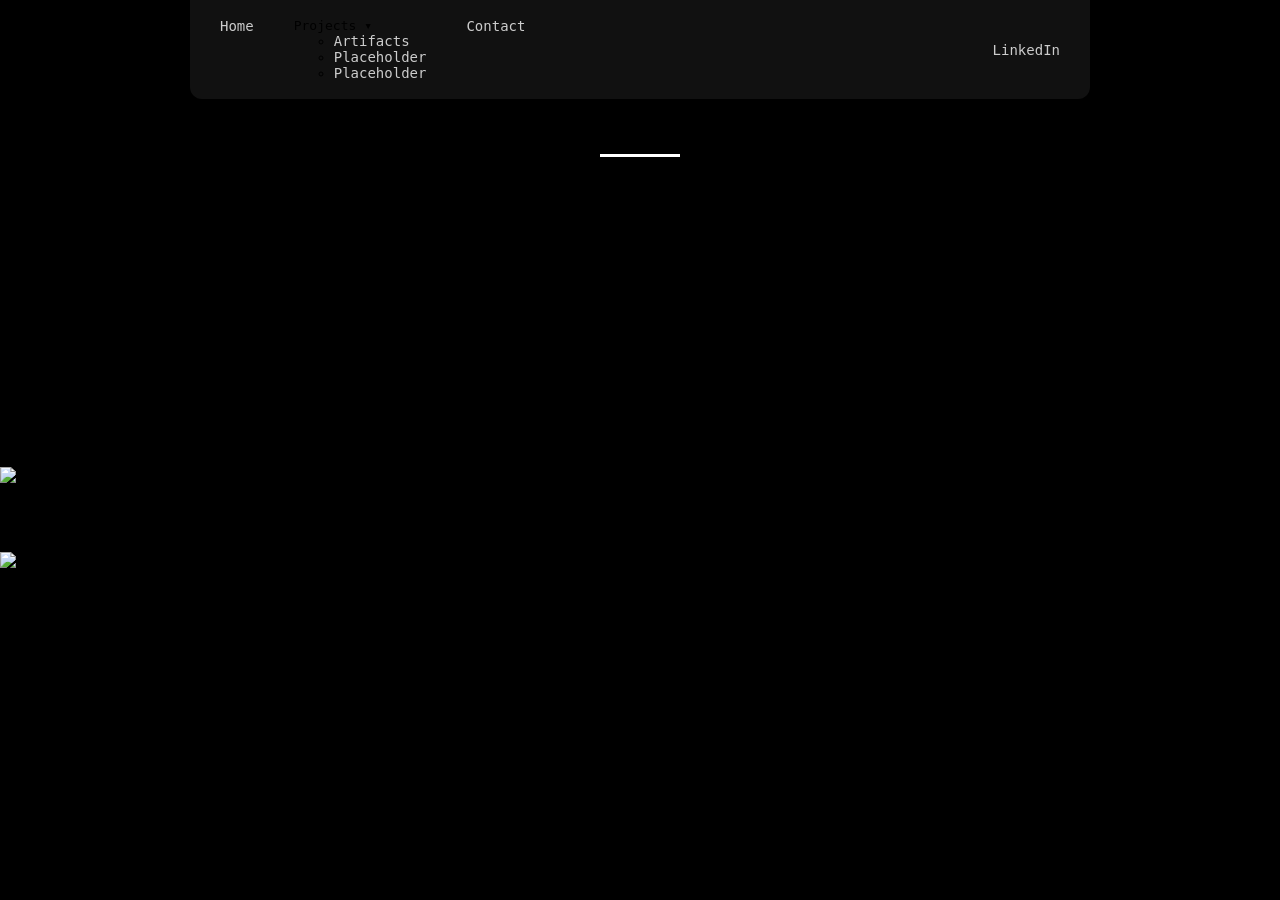
==== Artifact1.html @ 31c11612 "Create Artifact1.html" ====
<!DOCTYPE html>
<html lang="en">

<head>
    <meta charset="UTF-8">
    <meta name="viewport" content="width=device-width, initial-scale=1.0">
    <title>Artifacts</title>
    <link rel="stylesheet" href="style.css">
</head>

<body>

<header class="header fade-in fade-delay-1">
    <nav class="nav">

        <button class="hamburger" aria-label="Toggle Menu">&#9776;</button>

        <ul class="nav-links">
            <li><a href="Home.html">Home</a></li>

            <li class="dropdown">
                <span class="dropdown-toggle">Projects ▾</span>

                <ul class="dropdown-menu">
                    <li><a href="Artifact1.html">Artifacts</a></li>
                    <li><a href="Projects.html?filter=data">Placeholder</a></li>
                    <li><a href="Projects.html?filter=other">Placeholder</a></li>
                </ul>
            </li>

            <li><a href="Contact.html">Contact</a></li>
        </ul>

        <div class="social">
            <a href="https://www.linkedin.com/in/parker-tincher/" target="_blank" rel="noopener noreferrer">
                LinkedIn
            </a>
        </div>

    </nav>
</header>

<main>
    <section class="artifacts-section fade-in fade-delay-2">
        <h1 class="artifacts-title">Code Artifacts</h1>
        <div class="title-divider"></div>

        <div class="artifacts-grid">

            <div class="artifact-box">
                <div class="artifact-video">
                    <iframe 
                        src="https://www.youtube.com/embed/8gyI6M2ciyw"
                        title="Website Demo"
                        frameborder="0"
                        allow="accelerometer; autoplay; clipboard-write; encrypted-media; gyroscope; picture-in-picture; web-share"
                        allowfullscreen>
                    </iframe>
                </div>

                <p class="artifact-subtitle">Demonstration of basic CSS + HTML</p>
                <p class="artifact-credit">Written by Parker Tincher</p>

                <p class="artifact-description">
                    Program made in Visual Studio. This artifact shows basic HTML/CSS skills,
                    including basic use of Java Script and website hosting.
                </p>
            </div>

            <div class="artifact-box">
                <img src="artifact2.png" alt="Artifact#2" class="artifact-image">

                <p class="artifact-subtitle"></p>
                <p class="artifact-credit">Written by Parker Tincher</p>

                <p class="artifact-description">
                    Placeholder
                </p>
            </div>

            <div class="artifact-box">
                <img src="artifact3.png" alt="Artifact#3" class="artifact-image">

                <p class="artifact-subtitle"></p>
                <p class="artifact-credit">Written by Parker Tincher</p>

                <p class="artifact-description">
                    Placeholder
                </p>
            </div>

        </div>
    </section>
</main>

<script src="script.js"></script>

</body>
</html>
---- style.css ----
/* ======================= */
/* GLOBAL */
/* ======================= */

* {
    box-sizing: border-box;
}

html, body {
    overflow-x: hidden;
}

body {
    margin: 0;
    font-family: monospace;
    background: #000;
}

/* ======================= */
/* HEADER + NAV */
/* ======================= */

.header {
    width: 100%;
}

.nav {
    display: flex;
    justify-content: space-between;
    align-items: center;
    background: #111;
    padding: 18px 30px;
    border-radius: 0 0 12px 12px;
    max-width: 900px;
    margin: auto;
    position: relative;
}

.nav-links {
    list-style: none;
    display: flex;
    gap: 40px;
    margin: 0;
    padding: 0;
}

.nav-links a,
.social a {
    color: #ccc;
    text-decoration: none;
    font-size: 14px;
}

.nav-links a:hover,
.social a:hover {
    color: white;
}

.social {
    display: flex;
    gap: 20px;
}

.hamburger {
    display: none;
    font-size: 26px;
    background: none;
    border: none;
    color: white;
    cursor: pointer;
}

/* ======================= */
/* HERO SECTION */
/* ======================= */

.hero {
    max-width: 1100px;
    margin: 100px auto 0 auto;
    display: flex;
    align-items: center;
    justify-content: space-between;
    padding: 100px 60px;
}

.hero-text {
    max-width: 500px;
}

.hero-text h1 {
    font-size: 48px;
    color: white;
    margin-bottom: 20px;
}

.hero-text p {
    color: #aaa;
    line-height: 1.6;
    margin-bottom: 30px;
}

.hero-image img {
    width: 400px;
    height: 400px;
    border-radius: 50%;
    object-fit: cover;
}

/* ======================= */
/* CONTACT SECTION */
/* ======================= */

.contact {
    background: white;
    padding: 100px 20px;
    margin-top: 120px;
}

.contact-container {
    max-width: 900px;
    margin: 0 auto;
    text-align: center;
}

.contact h2 {
    font-size: 36px;
    margin-bottom: 20px;
    color: black;
}

.contact p {
    margin-bottom: 40px;
    color: #444;
}

.email-link {
    display: inline-block;
    font-size: 20px;
    color: black;
    text-decoration: none;
    font-weight: bold;
    border-bottom: 2px solid black;
    padding-bottom: 4px;
}

.email-link:hover {
    color: #555;
    border-color: #555;
}

/* ======================= */
/* FOOTER */
/* ======================= */

.footer {
    background: white;
    text-align: center;
    padding: 40px 20px;
    border-top: 1px solid #ddd;
}

.kent-logo {
    width: 120px;
    height: auto;
    opacity: 0.9;
}

/* ======================= */
/* PROJECTS */
/* ======================= */

.projects-section {
    padding: 100px 20px;
    text-align: center;
}

.projects-title {
    font-size: 42px;
    color: white;
    margin-bottom: 10px;
}

.title-divider {
    width: 80px;
    height: 3px;
    background: white;
    margin: 0 auto 60px auto;
}

.projects-container {
    display: flex;
    justify-content: center;
    gap: 40px;
    flex-wrap: wrap;
}

.project-card {
    background: white;
    color: black;
    padding: 30px;
    border-radius: 12px;
    width: 100%;
    max-width: 350px;

    display: flex;
    flex-direction: column;
    align-items: center;
    text-align: center;

    opacity: 0;
    transform: translateY(20px);
    animation: fadeInUp 0.8s ease forwards;
}

.project-card video {
    width: 100%;
    height: auto;
    aspect-ratio: 1 / 1;
    object-fit: cover;
    border-radius: 8px;
    margin-top: 15px;
}

/* ======================= */
/* ANIMATIONS */
/* ======================= */

.fade-in {
    opacity: 0;
    transform: translateY(20px);
    animation: fadeUp 0.8s ease forwards;
}

.fade-delay-1 { animation-delay: 0.2s; }
.fade-delay-2 { animation-delay: 0.4s; }
.fade-delay-3 { animation-delay: 0.6s; }
.fade-delay-4 { animation-delay: 0.8s; }

@keyframes fadeUp {
    from { opacity: 0; transform: translateY(20px); }
    to { opacity: 1; transform: translateY(0); }
}

@keyframes fadeInUp {
    from { opacity: 0; transform: translateY(20px); }
    to { opacity: 1; transform: translateY(0); }
}

/* ======================= */
/* MOBILE */
/* ======================= */

@media (max-width: 768px) {

    /* HERO */

    .hero {
        flex-direction: column;
        align-items: center;
        text-align: center;
        margin: 40px auto 0 auto;
        padding: 40px 20px;
        gap: 30px;
    }

    .hero-text {
        max-width: 100%;
    }

    .hero-text h1 {
        font-size: 30px;
    }

    .hero-text p {
        font-size: 15px;
    }

    .hero-image img {
        width: 200px;
        height: 200px;
    }

    /* NAV */

    .hamburger {
        display: block;
    }

    .nav-links {
        display: none;
        flex-direction: column;
        position: absolute;
        top: 65px;
        left: 0;
        width: 100%;
        background: #111;
        padding: 20px 0;
        gap: 20px;
        text-align: center;
    }

    .nav-links.active {
        display: flex;
    }

    .social {
        display: none;
    }

    /* PROJECTS */

    .projects-section {
        padding: 60px 20px;
    }

    .projects-title {
        font-size: 28px;
    }

    .projects-container {
        flex-direction: column;
        align-items: center;
        gap: 30px;
    }

    .project-card {
        max-width: 90%;
    }

    /* CONTACT */

    .contact {
        padding: 60px 20px;
        margin-top: 80px;
    }

    .contact h2 {
        font-size: 28px;
    }

    .game-container iframe{
    width:90%;
    max-width:600px;
    }

    .back{
    margin-top:40px;
    color:white;
    text-decoration:none;
    font-size:18px;
    padding:12px 20px;
    display:inline-block;
    }

}
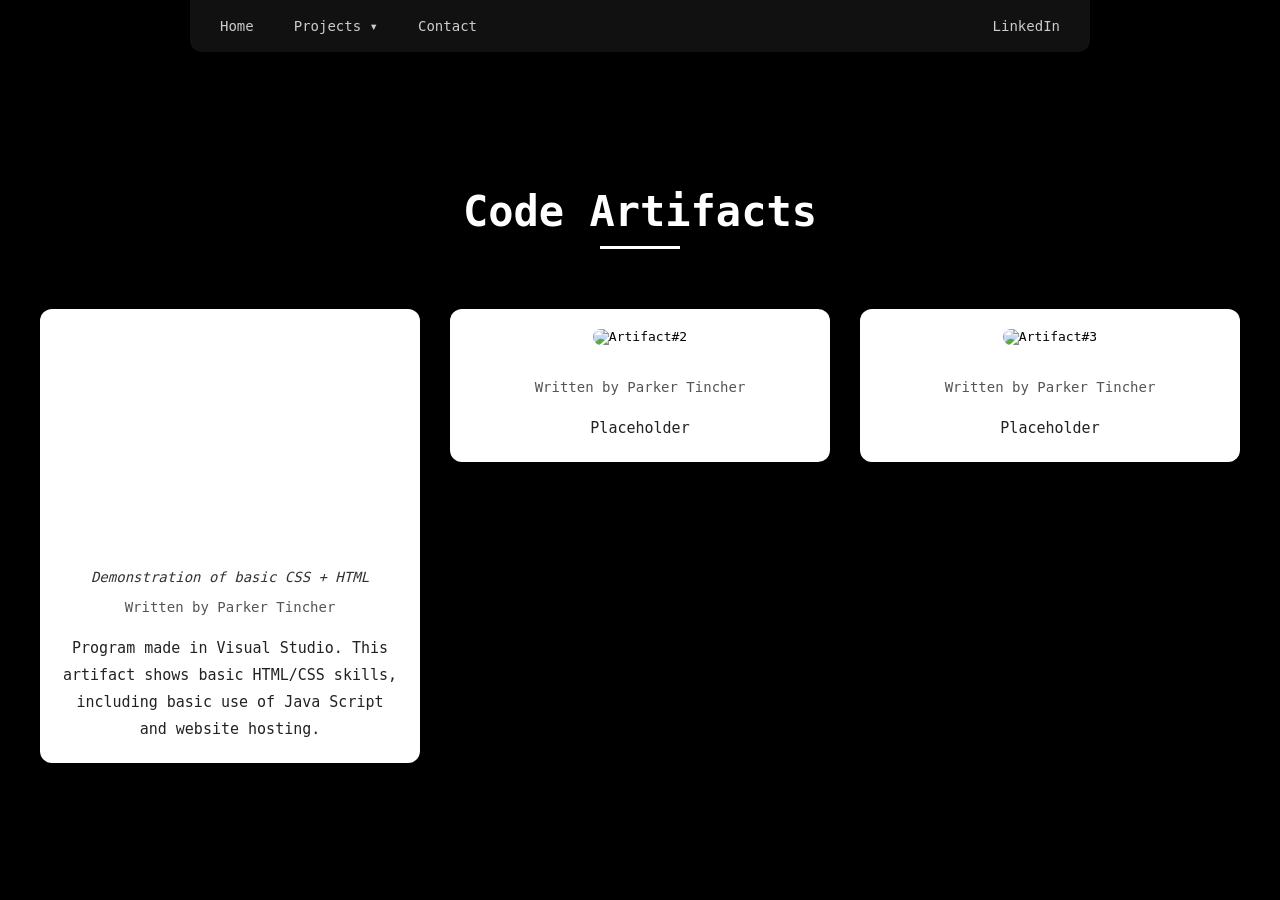
==== commit cb6e8c42: "Add files via upload" ====
--- a/Artifact1.html
+++ b/Artifact1.html
@@ -1,99 +1,99 @@
-<!DOCTYPE html>
-<html lang="en">
-
-<head>
-    <meta charset="UTF-8">
-    <meta name="viewport" content="width=device-width, initial-scale=1.0">
-    <title>Artifacts</title>
-    <link rel="stylesheet" href="style.css">
-</head>
-
-<body>
-
-<header class="header fade-in fade-delay-1">
-    <nav class="nav">
-
-        <button class="hamburger" aria-label="Toggle Menu">&#9776;</button>
-
-        <ul class="nav-links">
-            <li><a href="Home.html">Home</a></li>
-
-            <li class="dropdown">
-                <span class="dropdown-toggle">Projects ▾</span>
-
-                <ul class="dropdown-menu">
-                    <li><a href="Artifact1.html">Artifacts</a></li>
-                    <li><a href="Projects.html?filter=data">Placeholder</a></li>
-                    <li><a href="Projects.html?filter=other">Placeholder</a></li>
-                </ul>
-            </li>
-
-            <li><a href="Contact.html">Contact</a></li>
-        </ul>
-
-        <div class="social">
-            <a href="https://www.linkedin.com/in/parker-tincher/" target="_blank" rel="noopener noreferrer">
-                LinkedIn
-            </a>
-        </div>
-
-    </nav>
-</header>
-
-<main>
-    <section class="artifacts-section fade-in fade-delay-2">
-        <h1 class="artifacts-title">Code Artifacts</h1>
-        <div class="title-divider"></div>
-
-        <div class="artifacts-grid">
-
-            <div class="artifact-box">
-                <div class="artifact-video">
-                    <iframe 
-                        src="https://www.youtube.com/embed/8gyI6M2ciyw"
-                        title="Website Demo"
-                        frameborder="0"
-                        allow="accelerometer; autoplay; clipboard-write; encrypted-media; gyroscope; picture-in-picture; web-share"
-                        allowfullscreen>
-                    </iframe>
-                </div>
-
-                <p class="artifact-subtitle">Demonstration of basic CSS + HTML</p>
-                <p class="artifact-credit">Written by Parker Tincher</p>
-
-                <p class="artifact-description">
-                    Program made in Visual Studio. This artifact shows basic HTML/CSS skills,
-                    including basic use of Java Script and website hosting.
-                </p>
-            </div>
-
-            <div class="artifact-box">
-                <img src="artifact2.png" alt="Artifact#2" class="artifact-image">
-
-                <p class="artifact-subtitle"></p>
-                <p class="artifact-credit">Written by Parker Tincher</p>
-
-                <p class="artifact-description">
-                    Placeholder
-                </p>
-            </div>
-
-            <div class="artifact-box">
-                <img src="artifact3.png" alt="Artifact#3" class="artifact-image">
-
-                <p class="artifact-subtitle"></p>
-                <p class="artifact-credit">Written by Parker Tincher</p>
-
-                <p class="artifact-description">
-                    Placeholder
-                </p>
-            </div>
-
-        </div>
-    </section>
-</main>
-
-<script src="script.js"></script>
-
-</body>
-</html>
+<!DOCTYPE html>
+<html lang="en">
+
+<head>
+    <meta charset="UTF-8">
+    <meta name="viewport" content="width=device-width, initial-scale=1.0">
+    <title>Artifacts</title>
+    <link rel="stylesheet" href="style.css">
+</head>
+
+<body>
+
+<header class="header fade-in fade-delay-1">
+    <nav class="nav">
+
+        <button class="hamburger" aria-label="Toggle Menu">&#9776;</button>
+
+        <ul class="nav-links">
+            <li><a href="Home.html">Home</a></li>
+
+            <li class="dropdown">
+                <span class="dropdown-toggle">Projects ▾</span>
+
+                <ul class="dropdown-menu">
+                    <li><a href="Artifact1.html">Artifacts</a></li>
+                    <li><a href="Projects.html?filter=data">Placeholder</a></li>
+                    <li><a href="Projects.html?filter=other">Placeholder</a></li>
+                </ul>
+            </li>
+
+            <li><a href="Contact.html">Contact</a></li>
+        </ul>
+
+        <div class="social">
+            <a href="https://www.linkedin.com/in/parker-tincher/" target="_blank" rel="noopener noreferrer">
+                LinkedIn
+            </a>
+        </div>
+
+    </nav>
+</header>
+
+<main>
+    <section class="artifacts-section fade-in fade-delay-2">
+        <h1 class="artifacts-title">Code Artifacts</h1>
+        <div class="title-divider"></div>
+
+        <div class="artifacts-grid">
+
+            <div class="artifact-box">
+                <div class="artifact-video">
+                    <iframe 
+                        src="https://www.youtube.com/embed/8gyI6M2ciyw"
+                        title="Website Demo"
+                        frameborder="0"
+                        allow="accelerometer; autoplay; clipboard-write; encrypted-media; gyroscope; picture-in-picture; web-share"
+                        allowfullscreen>
+                    </iframe>
+                </div>
+
+                <p class="artifact-subtitle">Demonstration of basic CSS + HTML</p>
+                <p class="artifact-credit">Written by Parker Tincher</p>
+
+                <p class="artifact-description">
+                    Program made in Visual Studio. This artifact shows basic HTML/CSS skills,
+                    including basic use of Java Script and website hosting.
+                </p>
+            </div>
+
+            <div class="artifact-box">
+                <img src="artifact2.png" alt="Artifact#2" class="artifact-image">
+
+                <p class="artifact-subtitle"></p>
+                <p class="artifact-credit">Written by Parker Tincher</p>
+
+                <p class="artifact-description">
+                    Placeholder
+                </p>
+            </div>
+
+            <div class="artifact-box">
+                <img src="artifact3.png" alt="Artifact#3" class="artifact-image">
+
+                <p class="artifact-subtitle"></p>
+                <p class="artifact-credit">Written by Parker Tincher</p>
+
+                <p class="artifact-description">
+                    Placeholder
+                </p>
+            </div>
+
+        </div>
+    </section>
+</main>
+
+<script src="script.js"></script>
+
+</body>
+</html>
--- a/style.css
+++ b/style.css
@@ -1,6 +1,4 @@
-/* ======================= */
 /* GLOBAL */
-/* ======================= */
 
 * {
     box-sizing: border-box;
@@ -16,12 +14,12 @@
     background: #000;
 }
 
-/* ======================= */
 /* HEADER + NAV */
-/* ======================= */
 
 .header {
     width: 100%;
+    position: relative;
+    z-index: 1000;
 }
 
 .nav {
@@ -34,6 +32,7 @@
     max-width: 900px;
     margin: auto;
     position: relative;
+    z-index: 1001;
 }
 
 .nav-links {
@@ -70,9 +69,133 @@
     cursor: pointer;
 }
 
-/* ======================= */
+/* DROPDOWN */
+
+.dropdown {
+    position: relative;
+}
+
+.dropdown-toggle {
+    color: #ccc;
+    cursor: pointer;
+    font-size: 14px;
+}
+
+.dropdown-toggle:hover {
+    color: white;
+}
+
+.dropdown-menu {
+    position: absolute;
+    top: 35px;
+    left: 0;
+    background: #111;
+    list-style: none;
+    padding: 10px 0;
+    margin: 0;
+    display: none;
+    flex-direction: column;
+    min-width: 160px;
+    border-radius: 8px;
+    z-index: 2000;
+}
+
+.dropdown.active .dropdown-menu {
+    display: flex;
+}
+
+.dropdown-menu li {
+    padding: 10px 20px;
+}
+
+.dropdown-menu a {
+    color: #ccc;
+    text-decoration: none;
+    display: block;
+}
+
+.dropdown-menu a:hover {
+    color: white;
+}
+
+/* ARTIFACTS PAGE */
+
+.artifacts-section {
+    padding: 100px 20px;
+    text-align: center;
+    position: relative;
+    z-index: 1;
+}
+
+.artifacts-title {
+    font-size: 42px;
+    color: white;
+    margin-bottom: 10px;
+}
+
+.artifacts-grid {
+    max-width: 1200px;
+    margin: 0 auto;
+    display: grid;
+    grid-template-columns: repeat(3, 1fr);
+    gap: 30px;
+    align-items: start;
+}
+
+.artifact-box {
+    background: white;
+    color: black;
+    border-radius: 12px;
+    padding: 20px;
+    text-align: center;
+    box-shadow: 0 4px 20px rgba(0, 0, 0, 0.15);
+}
+
+.artifact-image {
+    width: 100%;
+    height: 220px;
+    object-fit: cover;
+    border-radius: 10px;
+    margin-bottom: 20px;
+}
+
+.artifact-video iframe {
+    width: 100%;
+    height: 220px;
+    border-radius: 10px;
+    object-fit: cover;
+    margin-bottom: 20px;
+}
+
+.artifact-video {
+    width: 100%;
+    height: 220px;
+    overflow: hidden;
+    border-radius: 10px;
+    margin-bottom: 20px;
+}
+
+.artifact-subtitle {
+    font-size: 14px;
+    font-style: italic;
+    margin-bottom: 12px;
+    color: #333;
+}
+
+.artifact-credit {
+    font-size: 14px;
+    margin-bottom: 20px;
+    color: #555;
+}
+
+.artifact-description {
+    font-size: 15px;
+    line-height: 1.8;
+    color: #222;
+    margin: 0;
+}
+
 /* HERO SECTION */
-/* ======================= */
 
 .hero {
     max-width: 1100px;
@@ -106,9 +229,7 @@
     object-fit: cover;
 }
 
-/* ======================= */
 /* CONTACT SECTION */
-/* ======================= */
 
 .contact {
     background: white;
@@ -148,9 +269,7 @@
     border-color: #555;
 }
 
-/* ======================= */
 /* FOOTER */
-/* ======================= */
 
 .footer {
     background: white;
@@ -165,9 +284,7 @@
     opacity: 0.9;
 }
 
-/* ======================= */
 /* PROJECTS */
-/* ======================= */
 
 .projects-section {
     padding: 100px 20px;
@@ -201,12 +318,10 @@
     border-radius: 12px;
     width: 100%;
     max-width: 350px;
-
     display: flex;
     flex-direction: column;
     align-items: center;
     text-align: center;
-
     opacity: 0;
     transform: translateY(20px);
     animation: fadeInUp 0.8s ease forwards;
@@ -221,9 +336,7 @@
     margin-top: 15px;
 }
 
-/* ======================= */
 /* ANIMATIONS */
-/* ======================= */
 
 .fade-in {
     opacity: 0;
@@ -246,13 +359,28 @@
     to { opacity: 1; transform: translateY(0); }
 }
 
-/* ======================= */
 /* MOBILE */
-/* ======================= */
+
+@media (max-width: 900px) {
+    .artifacts-grid {
+        grid-template-columns: 1fr;
+    }
+
+    .artifact-box {
+        max-width: 90%;
+        margin: 0 auto;
+    }
+
+    .artifact-image {
+        height: 200px;
+    }
+
+    .artifacts-title {
+        font-size: 30px;
+    }
+}
 
 @media (max-width: 768px) {
-
-    /* HERO */
 
     .hero {
         flex-direction: column;
@@ -279,8 +407,6 @@
         width: 200px;
         height: 200px;
     }
-
-    /* NAV */
 
     .hamburger {
         display: block;
@@ -307,7 +433,15 @@
         display: none;
     }
 
-    /* PROJECTS */
+    .dropdown-menu {
+        position: static;
+        width: 100%;
+        min-width: unset;
+        background: #111;
+        border-radius: 0;
+        padding: 10px 0;
+        z-index: 2000;
+    }
 
     .projects-section {
         padding: 60px 20px;
@@ -327,8 +461,6 @@
         max-width: 90%;
     }
 
-    /* CONTACT */
-
     .contact {
         padding: 60px 20px;
         margin-top: 80px;
@@ -338,18 +470,25 @@
         font-size: 28px;
     }
 
-    .game-container iframe{
-    width:90%;
-    max-width:600px;
-    }
-
-    .back{
-    margin-top:40px;
-    color:white;
-    text-decoration:none;
-    font-size:18px;
-    padding:12px 20px;
-    display:inline-block;
-    }
-
-}
+    .artifacts-section {
+        padding: 60px 20px;
+    }
+
+    .artifact-image {
+        height: 200px;
+    }
+
+    .game-container iframe {
+        width: 90%;
+        max-width: 600px;
+    }
+
+    .back {
+        margin-top: 40px;
+        color: white;
+        text-decoration: none;
+        font-size: 18px;
+        padding: 12px 20px;
+        display: inline-block;
+    }
+}
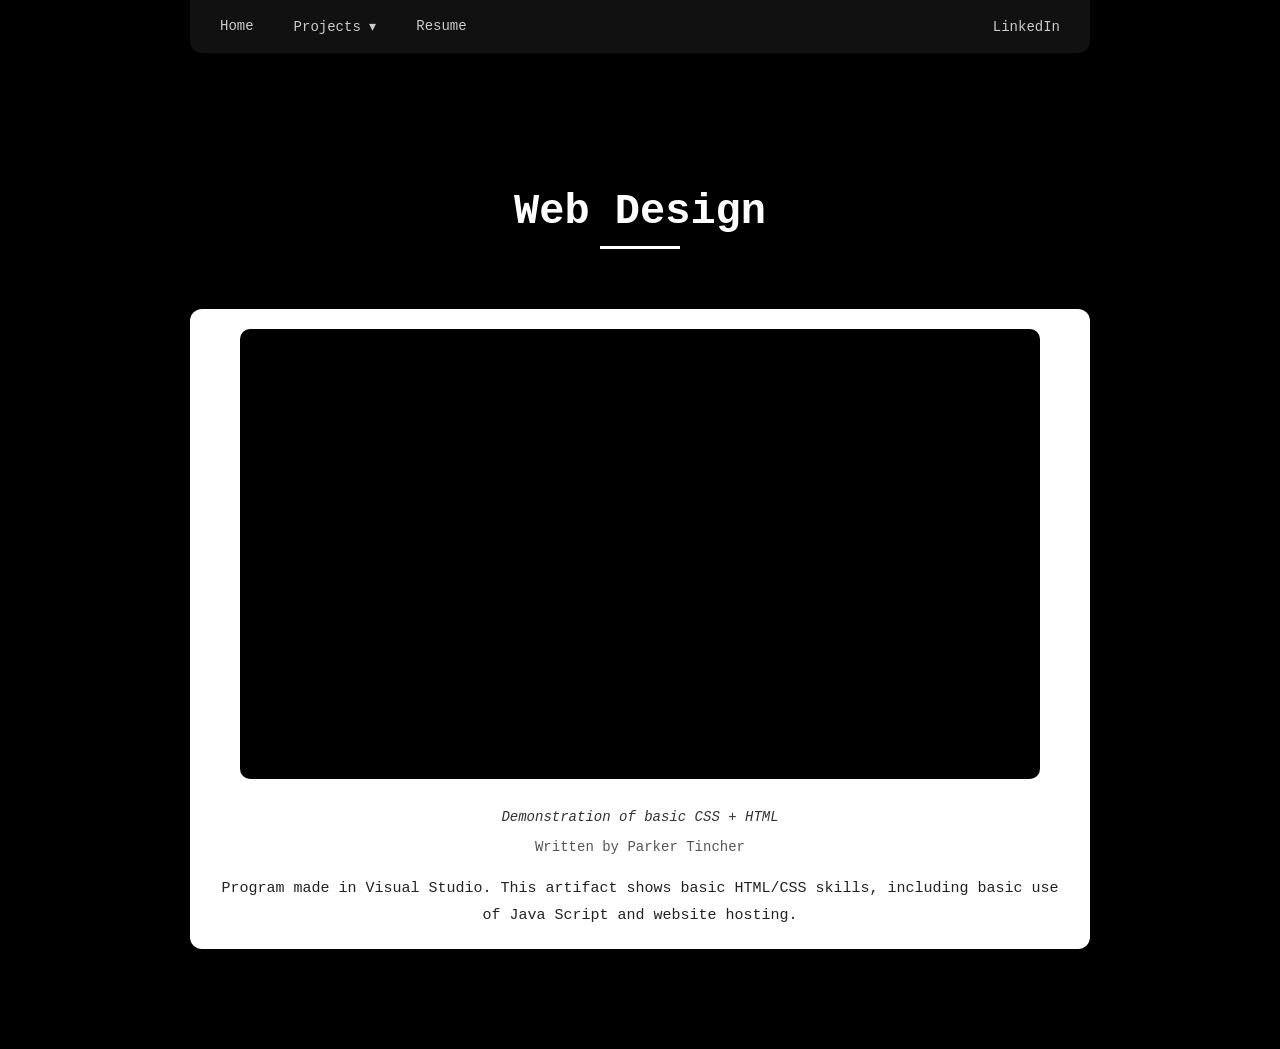
==== commit 27f41172: "Add files via upload" ====
--- a/Artifact1.html
+++ b/Artifact1.html
@@ -22,13 +22,13 @@
                 <span class="dropdown-toggle">Projects ▾</span>
 
                 <ul class="dropdown-menu">
-                    <li><a href="Artifact1.html">Artifacts</a></li>
-                    <li><a href="Projects.html?filter=data">Placeholder</a></li>
-                    <li><a href="Projects.html?filter=other">Placeholder</a></li>
+                    <li><a href="Artifact1.html">Web Development</a></li>
+                    <li><a href="Artifact2.html">C# Password Generator</a></li>
+                    <li><a href="Artifact3.html">Access Database</a></li>
                 </ul>
             </li>
 
-            <li><a href="Contact.html">Contact</a></li>
+            <li><a href="Contact.html">Resume</a></li>
         </ul>
 
         <div class="social">
@@ -42,7 +42,7 @@
 
 <main>
     <section class="artifacts-section fade-in fade-delay-2">
-        <h1 class="artifacts-title">Code Artifacts</h1>
+        <h1 class="artifacts-title">Web Design</h1>
         <div class="title-divider"></div>
 
         <div class="artifacts-grid">
@@ -52,8 +52,7 @@
                     <iframe 
                         src="https://www.youtube.com/embed/8gyI6M2ciyw"
                         title="Website Demo"
-                        frameborder="0"
-                        allow="accelerometer; autoplay; clipboard-write; encrypted-media; gyroscope; picture-in-picture; web-share"
+
                         allowfullscreen>
                     </iframe>
                 </div>
@@ -67,28 +66,6 @@
                 </p>
             </div>
 
-            <div class="artifact-box">
-                <img src="artifact2.png" alt="Artifact#2" class="artifact-image">
-
-                <p class="artifact-subtitle"></p>
-                <p class="artifact-credit">Written by Parker Tincher</p>
-
-                <p class="artifact-description">
-                    Placeholder
-                </p>
-            </div>
-
-            <div class="artifact-box">
-                <img src="artifact3.png" alt="Artifact#3" class="artifact-image">
-
-                <p class="artifact-subtitle"></p>
-                <p class="artifact-credit">Written by Parker Tincher</p>
-
-                <p class="artifact-description">
-                    Placeholder
-                </p>
-            </div>
-
         </div>
     </section>
 </main>
--- a/style.css
+++ b/style.css
@@ -118,6 +118,59 @@
     color: white;
 }
 
+/* RESUME PAGE */
+
+.resume-section {
+    padding: 100px 20px;
+    text-align: center;
+}
+
+.resume-title {
+    font-size: 42px;
+    color: white;
+    margin-bottom: 10px;
+}
+
+.resume-download {
+    display: inline-block;
+    margin: 30px 0;
+    padding: 12px 24px;
+    background: white;
+    color: black;
+    text-decoration: none;
+    border-radius: 6px;
+    font-weight: bold;
+}
+
+.resume-download:hover {
+    background: #ddd;
+}
+
+.resume-viewer {
+    max-width: 900px;
+    margin: 0 auto;
+    height: 800px;
+    border-radius: 10px;
+    overflow: hidden;
+}
+
+.resume-viewer iframe {
+    width: 100%;
+    height: 100%;
+    border: none;
+}
+
+/* MOBILE */
+
+@media (max-width: 768px) {
+    .resume-viewer {
+        height: 500px;
+    }
+
+    .resume-title {
+        font-size: 30px;
+    }
+}
 /* ARTIFACTS PAGE */
 
 .artifacts-section {
@@ -134,10 +187,10 @@
 }
 
 .artifacts-grid {
-    max-width: 1200px;
     margin: 0 auto;
     display: grid;
-    grid-template-columns: repeat(3, 1fr);
+    grid-template-columns: 1fr;   /* 🔥 stack instead of 3 across */
+    max-width: 900px;
     gap: 30px;
     align-items: start;
 }
@@ -159,20 +212,20 @@
     margin-bottom: 20px;
 }
 
+.artifact-video {
+    width: 100%;
+    max-width: 800px;   /* bigger but still sharp */
+    aspect-ratio: 16 / 9;
+    margin: 0 auto 30px auto;
+    border-radius: 10px;
+    overflow: hidden;
+    background: black;
+}
+
 .artifact-video iframe {
     width: 100%;
-    height: 220px;
-    border-radius: 10px;
-    object-fit: cover;
-    margin-bottom: 20px;
-}
-
-.artifact-video {
-    width: 100%;
-    height: 220px;
-    overflow: hidden;
-    border-radius: 10px;
-    margin-bottom: 20px;
+    height: 100%;
+    border: none;
 }
 
 .artifact-subtitle {
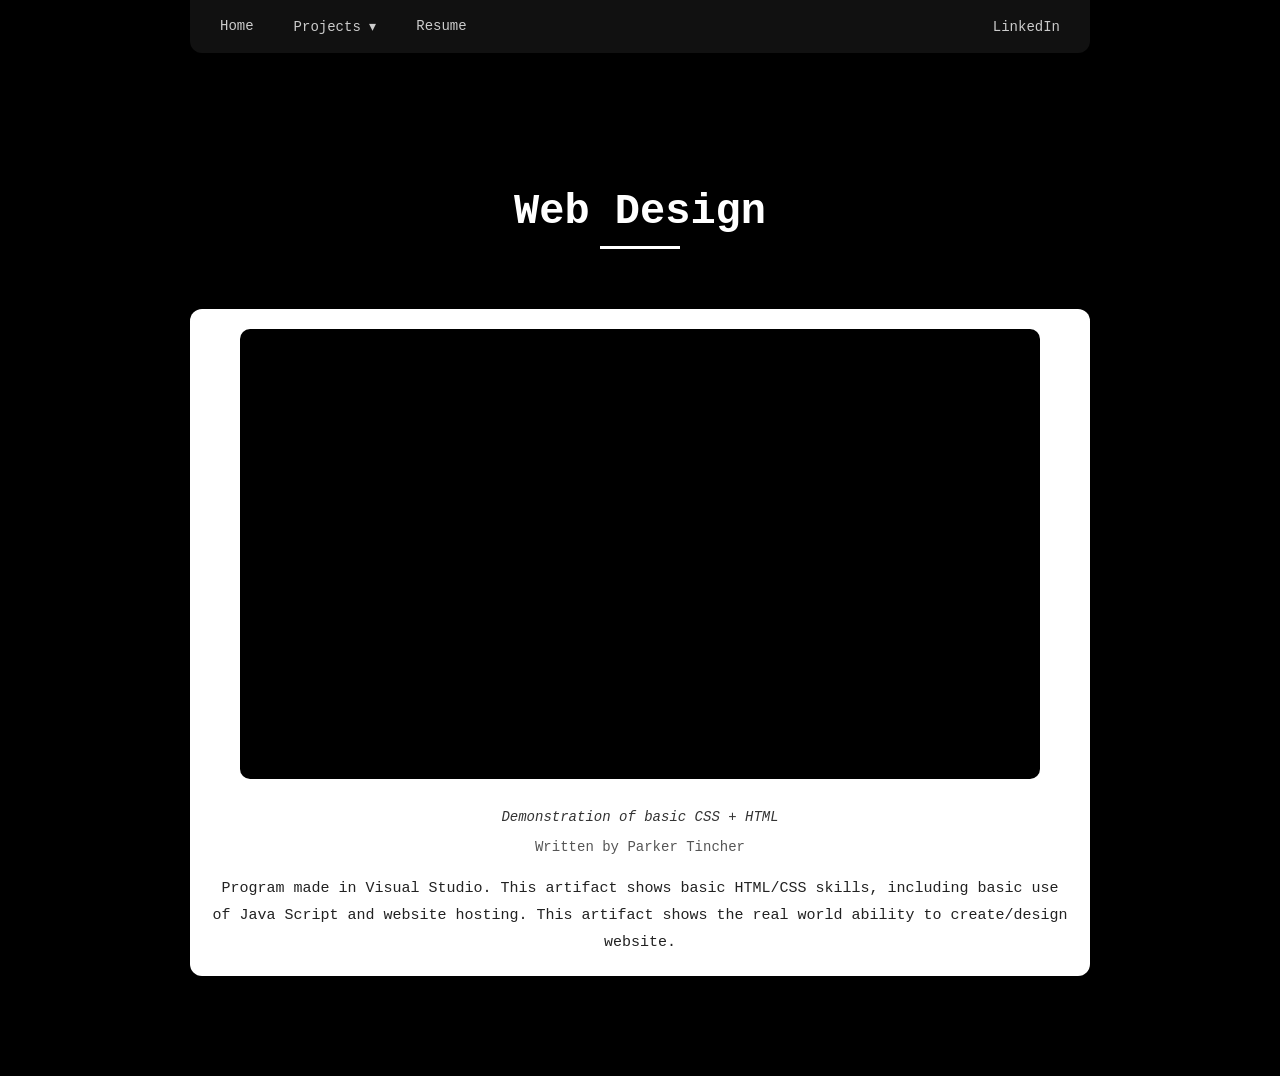
==== commit 5244220f: "Update Artifact1.html" ====
--- a/Artifact1.html
+++ b/Artifact1.html
@@ -62,7 +62,8 @@
 
                 <p class="artifact-description">
                     Program made in Visual Studio. This artifact shows basic HTML/CSS skills,
-                    including basic use of Java Script and website hosting.
+                    including basic use of Java Script and website hosting. This artifact shows the 
+                    real world ability to create/design website.
                 </p>
             </div>
 
@@ -73,4 +74,4 @@
 <script src="script.js"></script>
 
 </body>
-</html>+</html>
